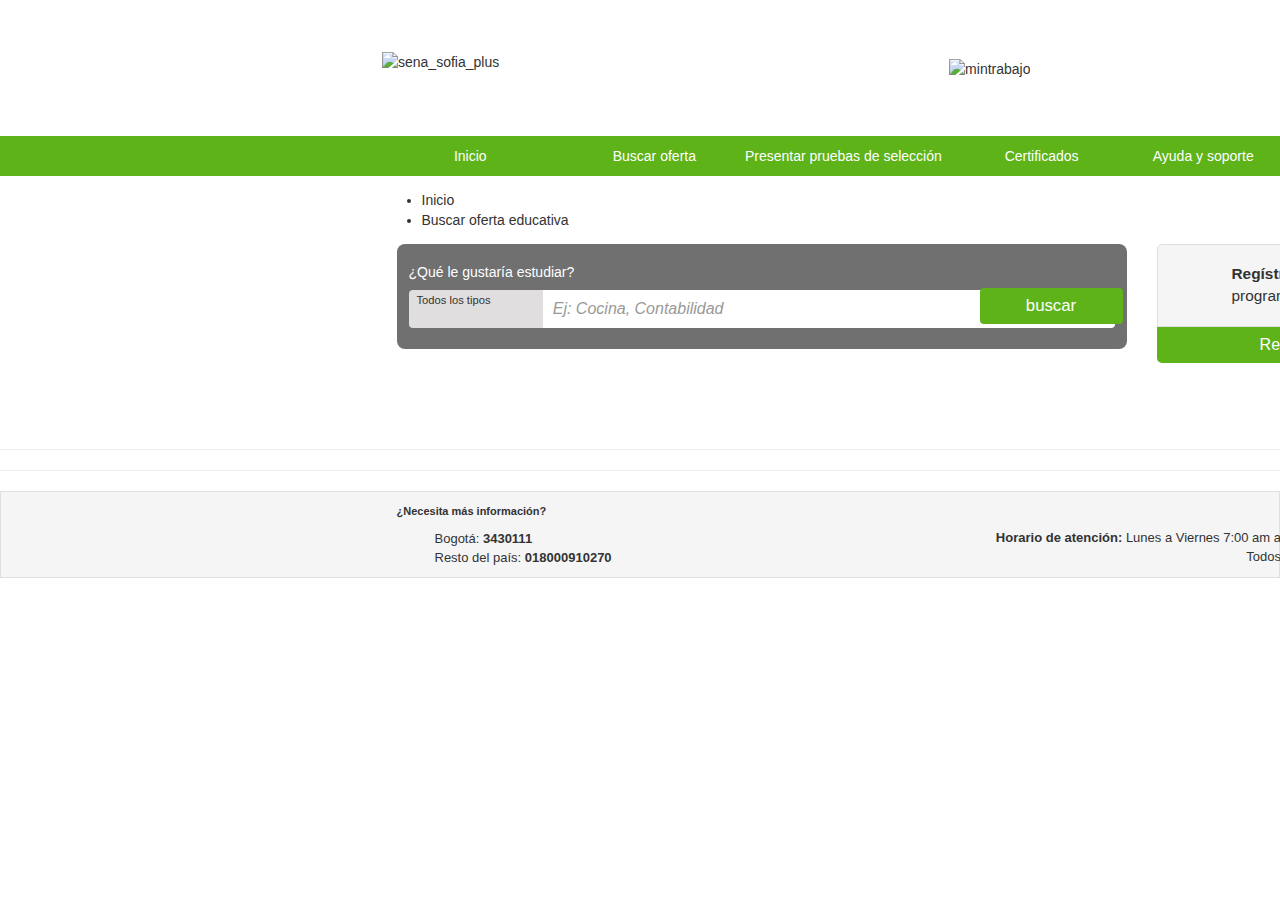
==== search.html @ 1b661f5e "Adicion seccion busqueda nueva" ====
<!DOCTYPE html>
<html lang="en">
<head>
    <meta charset="UTF-8">
    <meta http-equiv="X-UA-Compatible" content="IE=edge">
    <meta name="viewport" content="width=device-width, initial-scale=1.0">
    <title>Portal de oferta educativa SENA :: Sofia Plus</title>
    <link rel="stylesheet" href="./css/search.css">
</head>
<body>
    <nav>
        <div class="navbar-container">
            <div class="navbar-info">
                <img src="./assets/logo.png" alt="sena_sofia_plus">
                <img src="./assets/mintrabajo.jpg" alt="mintrabajo">
                <img src="./assets/Boton-Ingles.png" alt="ingles">
            </div>
        </div>
        <div class="navbar-options">
            <div class="navbar-options-list">
                <div class="navbar-options-space"></div>
                <a href="/index.html">
                    <input type="button" value="Inicio" class="navbar-options-button">
                </a>
                <input type="button" value="Buscar oferta" class="navbar-options-button">
                <input type="button" value="Presentar pruebas de selección" class="navbar-options-button">
                <input type="button" value="Certificados" class="navbar-options-button">
                <input type="button" value="Ayuda y soporte" class="navbar-options-button">
            </div>
        </div>
    </nav>
    <div class="page-container">
        <div class="route">
            <ul>
                <li><a href="/index.html"></a>Inicio</li>
                <li>Buscar oferta educativa</li>
            </ul>
        </div>

        <div class="div-row">
            <div class="searcher-container">
                <form class="searcher">
                    <h2 class="searcher-text">¿Qué le gustaría estudiar?</h2>
                    <div class="filter-container">
                        <ul class="filter">
                            <span>Todos los tipos</span>
                        </ul>
                        <input type="text" class="filter-text" value="Ej: Cocina, Contabilidad">
                    </div>
                    
                    <input type="submit" class="buscar-submit" value="buscar">
                    
                </form>
            </div>
            <div class="login-signup">
                <div class="signup">
                    <div class="image-signup"></div>
                    <div class="login-signup-text"> <b>Regístrese</b> para inscribirse a los programas de formación</div>
                </div>
                <div class="button-login-signup-1">Registrarse</div>
                <div class="button-login-signup-2"></div>
            </div>
            
        </div>
        </div>
    </div>
    <hr class="line-1">
    <hr class="line-2">
    <footer class="footer-container">
        <div class="footer-info">
            <div class="footer-tel">
                <b>¿Necesita más información?</b> <br>
                <div class="footer-contact">
                    <div class="footer-tel-img"></div>
                    Bogotá: <b>3430111</b> <br>
                    Resto del país: <b>018000910270</b>
                </div>
            </div>
            <div class="footer-time">
                <div class="footer-schedule">
                    <b>Horario de atención: </b>Lunes a Viernes 7:00 am a 7:00 pm - Sábados 8:00 am a 1:00 pm <br>
                    Todos los derechos reservados - 2006 / 2014
                </div>
            </div>
        </div>
    </footer>
</body>
</html>
---- css/search.css ----
:root {
    --verde: #5eb319;
    --verde_oscuro: #469C00;
    --azul-claro: #01A6BD;
    --azul-oscuro: #0090A5;
    --gris-claro: #F5F5F5;
    --gris-oscuro: #E0DEDE;
    --gris-denso: #707070;
    --naranja-claro: #FFC200;
    --naranja-oscuro: #FFB800;
}
* {
    box-sizing: border-box;
}
a {
    color: #336699;
    text-decoration: none;
}
body {
    margin: 0;
    font-family: "Helvetica Neue", Helvetica, Arial, sans-serif;
    font-size: 14px;
    line-height: 1.42857143;
    color: #333333;
    background-color: white;
}
.navbar-info {
    height: 136px;
    width: 1140px;
    background-color: white;
    display: flex;
    justify-content: space-between;
    align-items: center;
    margin-left: 382px;
    margin-right: 381px;
}
.navbar-info img:nth-child(1) {
    margin-top: -12px;
}
.navbar-info img:nth-child(2) {
    margin-top: 2px;
    margin-left: 11px;
}
.navbar-info img:nth-child(3) {
    cursor: pointer;
}
.navbar-options {
    height: 40px;
    background-color: var(--verde);
}
.navbar-options-list {
    list-style: none;
    display: flex;
}
.navbar-options-button {
    padding: 12px 15px;
    margin: 0px;
    width: 217px;
    font-size: 14px;
    background-color: var(--verde);
    border-color: var(--verde);
    cursor: pointer;
    color: white;
    border-style: none;
}
.navbar-options-space {
    padding: 10px 180.9px;
}
.navbar-options-button:nth-child(3) {
    width: 228px;
}
.navbar-options-button:nth-child(4) {
    width: 245px;
}
.navbar-options-button:nth-child(5) {
    width: 258.3px;
}
.navbar-options-button:nth-child(6) {
    width: 232px;
}
.navbar-options-button:hover {
    background-color: var(--verde_oscuro);
    border-color: var(--verde_oscuro);
    border-radius: 4px;
}

.page-container {
    margin: 0 366px 0 366.5px;
    padding: 0 15px;
}
.div-row {
    display: flex;
}
.div-row-sena-text-1 {
    width: 750px;
}

.line-1 {
    margin: 20px 0;
    border: 0px;
    border-top: 1px solid #eeeeee;
}

.line-2 {
    margin-top: 14px;
    margin-bottom: 20px;
    border: 0px;
    border-top: 1px solid #eeeeee;
}

.searcher-container {
    padding: 0 15px;
}
.searcher {
    position: relative;
    background-color: var(--gris-denso);
    height: 105px;
    width: 730px;
    border-radius: 8px;
    padding: 6px 12px;
    margin-bottom: 30px;
}
.searcher h2 {
    color: white;
    font-size: 14px;
    font-weight: normal;
    margin-bottom: 8px;
}
.filter-container {
    display: flex;
}
.filter {
    background-color: var(--gris-oscuro);
    background-image: url(/assets/pin.png);
    background-repeat: no-repeat;
    background-position-x: 104px;
    background-position-y: 16px;
    width: 136px;
    height: 38px;
    padding: 2px 8px 3px 8px;
    margin: 0;
    border-radius: 4px 0 0 4px;
    font-size: 0.8em;
}
.filter-text {
    font-family: "Helvetica Neue", sans-serif;
    font-style: italic;
    font-size: 16px;
    width: 580px;
    color: #999999;
    border-radius: 0 4px 4px 0;
    padding-left: 10px;
    border: none;
}
.buscar-submit {
    position: relative;
    left: 571px;
    top: -40px;
    padding: 6px 12px;
    font-size: 16.8px;
    background-color: var(--verde);
    color: white;
    border: none;
    border-radius: 4px;
    width: 143px;
    height: 36px;
    cursor: pointer;
}
.login-signup {
    padding-left: 15px;
}
.signup {
    border-radius: 5px 5px 0 0;
    background-color: var(--gris-claro);
    border: var(--gris-oscuro) 1px solid;
}
.image-signup {
    background-image: url(/assets/register.png);
    background-position: center;
    background-repeat: no-repeat;
    width: 64px;
    height: 64px;
    position: absolute;
    margin: 7px;
    cursor: pointer;
}
.image-signup:hover {
    background-image: url(/assets/register2.png);
}
.login-signup-text {
    margin: 18px 15px 19px 74px;
    font-size: 1.1em;
    width: 244px;
}
.button-login-signup-1 {
    background-color: var(--verde);
    height: 36px;
    width: 288px;
    border-radius: 0 0 0 5px;
    cursor: pointer;
    text-align: center;
    line-height: 35px;
    font-size: 16px;
    color: white;
    float: left;
    margin-bottom: 30px;
}
.button-login-signup-1:hover {
    background-color: var(--verde_oscuro);
}
.button-login-signup-2 {
    background-color: var(--verde_oscuro);
    background-image: url(/assets/go.png);
    background-repeat: no-repeat;
    background-position: center;
    float: right;
    height: 36px;
    width: 72px;
    border-radius: 0 0 4px 0;
    cursor: pointer;
}
.button-login-signup-2:hover {
    background-color: var(--verde);
}

.questions {
    background-color: var(--gris-denso);
    border: 1px solid var(--gris-oscuro);
    border-radius: 4px;
    margin-bottom: 20px;
    width: 1140px;
    height: 60px;
    padding: 16px 0;
    color: white;
    font-size: 1.2em;
    text-align: center;
}

.footer-container {
    border: 1px solid var(--gris-oscuro);
    height: 87px;
    background-color: var(--gris-claro);
    padding: 9px 10px 10px 0.5px;
    line-height: 19px;
}
.footer-info {
    position: relative;
    margin: 0 365px;
    height: 60px;
    width: 1170px;
    padding: 0 15px;
    font-size: 13px;
}
.footer-tel {
    height: 65px;
    width: 570px;
    padding: 0 15px;
    float: left;
}
.footer-tel > b {
    font-size: 11px;
}
.footer-contact {
    margin-top: 8px;
}
.footer-tel-img {
    background-image: url(/assets/call.png);
    background-repeat: no-repeat;
    height: 38px;
    width: 38px;
    float: left;
}
.footer-time {
    position: relative;
    float: right;
    text-align: right;
    font-size: 13px;
    height: 65px;
    width: 570px;
    padding: 0 15px;
}
.footer-schedule {
    padding-top: 27px;
}
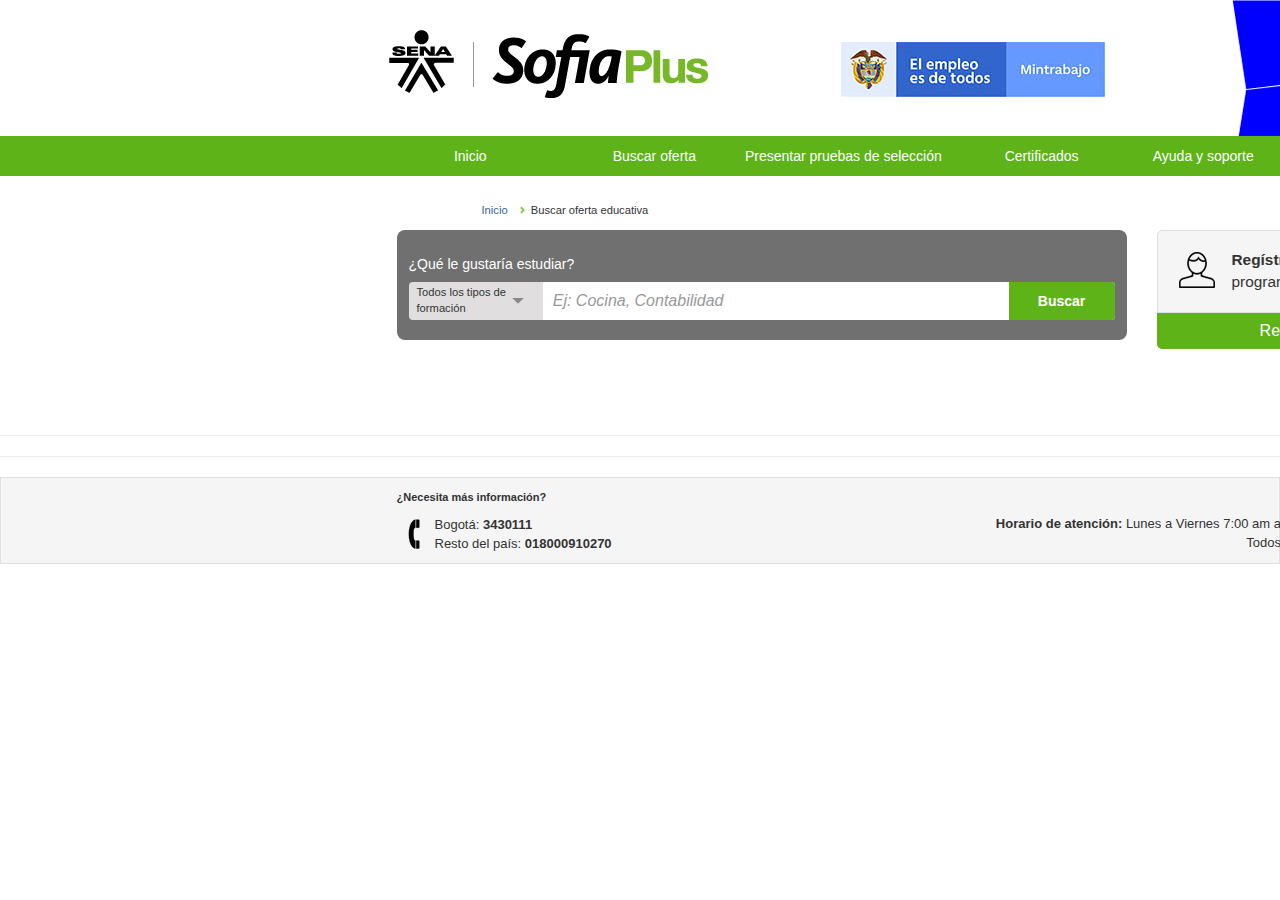
==== commit 49810d95: "Making more similar ul & li and searcher" ====
--- a/search.html
+++ b/search.html
@@ -30,9 +30,9 @@
         </div>
     </nav>
     <div class="page-container">
-        <div class="route">
-            <ul>
-                <li><a href="/index.html"></a>Inicio</li>
+        <div class="container-route">
+            <ul class="route">
+                <li><a href="./index.html">Inicio</a></li>
                 <li>Buscar oferta educativa</li>
             </ul>
         </div>
@@ -43,13 +43,13 @@
                     <h2 class="searcher-text">¿Qué le gustaría estudiar?</h2>
                     <div class="filter-container">
                         <ul class="filter">
-                            <span>Todos los tipos</span>
+                            <span>Todos los tipos de formación</span>
                         </ul>
                         <input type="text" class="filter-text" value="Ej: Cocina, Contabilidad">
                     </div>
-                    
-                    <input type="submit" class="buscar-submit" value="buscar">
-                    
+
+                    <input type="submit" class="buscar-submit" value="Buscar">
+
                 </form>
             </div>
             <div class="login-signup">
@@ -60,7 +60,7 @@
                 <div class="button-login-signup-1">Registrarse</div>
                 <div class="button-login-signup-2"></div>
             </div>
-            
+
         </div>
         </div>
     </div>
--- a/css/search.css
+++ b/css/search.css
@@ -51,6 +51,7 @@
 .navbar-options-list {
     list-style: none;
     display: flex;
+    margin-bottom: 14px;
 }
 .navbar-options-button {
     padding: 12px 15px;
@@ -88,6 +89,25 @@
     margin: 0 366px 0 366.5px;
     padding: 0 15px;
 }
+.route {
+    list-style: none;
+    font-size: 0.8em;
+    display: flex;
+    height: 18px;
+    margin: 26px 0 10px 50px;
+    padding-left: 39px;
+}
+.route li{
+    padding: 0 11px;
+    background-image: url("../assets/miga.png");
+    background-repeat: no-repeat;
+    background-position: -2px 2px;
+}
+.route li:nth-child(1){
+    background-image: none;
+    width: 49.3px;
+    padding: 0 11px;
+}
 .div-row {
     display: flex;
 }
@@ -114,7 +134,7 @@
 .searcher {
     position: relative;
     background-color: var(--gris-denso);
-    height: 105px;
+    height: 110px;
     width: 730px;
     border-radius: 8px;
     padding: 6px 12px;
@@ -124,6 +144,7 @@
     color: white;
     font-size: 14px;
     font-weight: normal;
+    margin-top: 18px;
     margin-bottom: 8px;
 }
 .filter-container {
@@ -131,9 +152,9 @@
 }
 .filter {
     background-color: var(--gris-oscuro);
-    background-image: url(/assets/pin.png);
-    background-repeat: no-repeat;
-    background-position-x: 104px;
+    background-image: url("../assets/pin.png");
+    background-repeat: no-repeat;
+    background-position-x: 103px;
     background-position-y: 16px;
     width: 136px;
     height: 38px;
@@ -154,16 +175,17 @@
 }
 .buscar-submit {
     position: relative;
-    left: 571px;
-    top: -40px;
+    font-weight: bold;
+    font-size: 14px;
+    left: 600px;
+    top: -38px;
     padding: 6px 12px;
-    font-size: 16.8px;
     background-color: var(--verde);
     color: white;
     border: none;
-    border-radius: 4px;
-    width: 143px;
-    height: 36px;
+    border-radius: 0 4px 4px 0;
+    width: 106px;
+    height: 38px;
     cursor: pointer;
 }
 .login-signup {
@@ -175,7 +197,7 @@
     border: var(--gris-oscuro) 1px solid;
 }
 .image-signup {
-    background-image: url(/assets/register.png);
+    background-image: url("../assets/register.png");
     background-position: center;
     background-repeat: no-repeat;
     width: 64px;
@@ -185,7 +207,7 @@
     cursor: pointer;
 }
 .image-signup:hover {
-    background-image: url(/assets/register2.png);
+    background-image: url("../assets/register2.png");
 }
 .login-signup-text {
     margin: 18px 15px 19px 74px;
@@ -210,7 +232,7 @@
 }
 .button-login-signup-2 {
     background-color: var(--verde_oscuro);
-    background-image: url(/assets/go.png);
+    background-image: url("../assets/go.png");
     background-repeat: no-repeat;
     background-position: center;
     float: right;
@@ -264,7 +286,7 @@
     margin-top: 8px;
 }
 .footer-tel-img {
-    background-image: url(/assets/call.png);
+    background-image: url("../assets/call.png");
     background-repeat: no-repeat;
     height: 38px;
     width: 38px;
